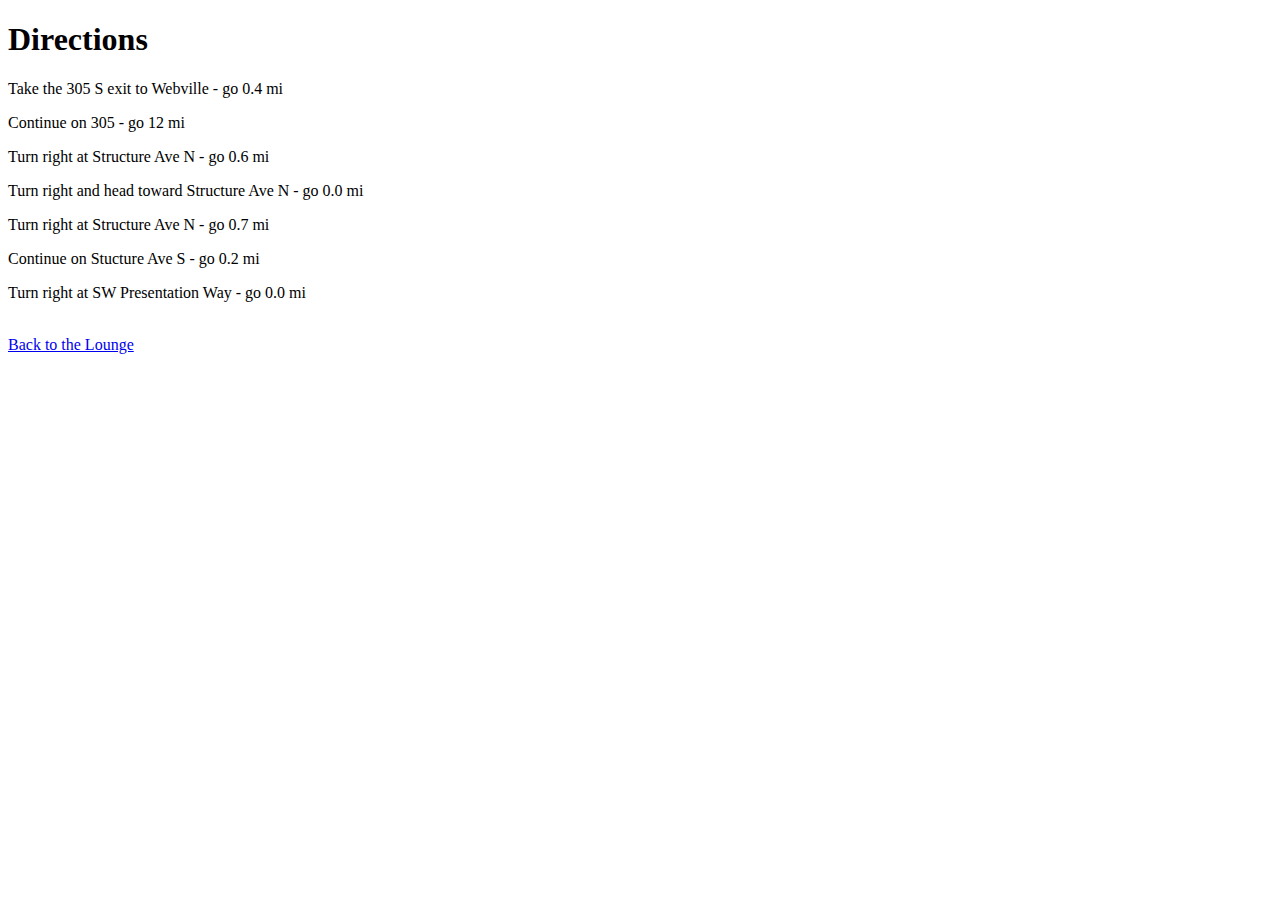
==== detailed_directions.html @ e648d438 "ejercicio-1" ====
<!DOCTYPE html>
<html lang="en">
  <head>
    <meta charset="UTF-8" />
    <meta name="viewport" content="width=device-width, initial-scale=1.0" />
    <meta http-equiv="X-UA-Compatible" content="ie=edge" />
    <title>Directions</title>
  </head>
  <body>
    <h1>Directions</h1>
    <p>Take the 305 S exit to Webville - go 0.4 mi</p>
    <p>Continue on 305 - go 12 mi</p>
    <p>Turn right at Structure Ave N - go 0.6 mi</p>
    <p>Turn right and head toward Structure Ave N - go 0.0 mi</p>
    <p>Turn right at Structure Ave N - go 0.7 mi</p>
    <p>Continue on Stucture Ave S - go 0.2 mi</p>
    <p>Turn right at SW Presentation Way - go 0.0 mi</p>
    <br />
    <a href="index.html">Back to the Lounge</a>
  </body>
</html>
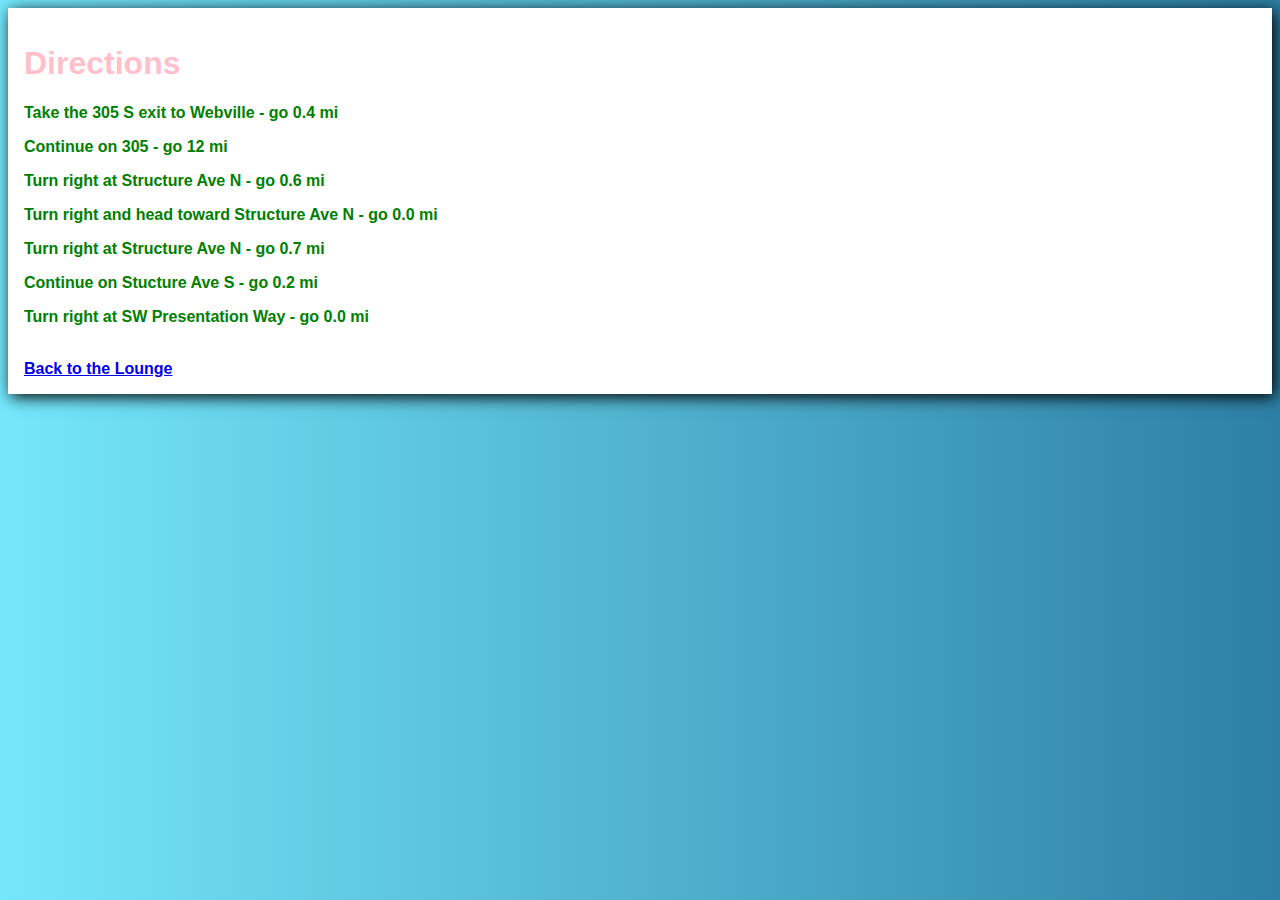
==== commit c5044fc2: "ejercicio-1" ====
--- a/detailed_directions.html
+++ b/detailed_directions.html
@@ -4,9 +4,13 @@
     <meta charset="UTF-8" />
     <meta name="viewport" content="width=device-width, initial-scale=1.0" />
     <meta http-equiv="X-UA-Compatible" content="ie=edge" />
+    <link rel="stylesheet" href="estilo.css">
     <title>Directions</title>
   </head>
   <body>
+    <div class="caja">
+      <div class="detelle_directions">
+      <div class="volver">
     <h1>Directions</h1>
     <p>Take the 305 S exit to Webville - go 0.4 mi</p>
     <p>Continue on 305 - go 12 mi</p>
@@ -17,5 +21,9 @@
     <p>Turn right at SW Presentation Way - go 0.0 mi</p>
     <br />
     <a href="index.html">Back to the Lounge</a>
+
+</div>
+  </div> 
+  </div>
   </body>
 </html>
--- a/estilo.css
+++ b/estilo.css
@@ -0,0 +1,26 @@
+h1 {
+
+    color: pink;
+
+}
+ 
+body{
+    font-family: arial, Arial, Helvetica, sans-serif;
+background: linear-gradient(to left, rgb(45, 127, 165), rgb(117, 231, 252)) ;
+}
+
+.caja{ 
+    background: white;/*color de fondo*/
+    padding: 16px;/*relleno*/
+box-shadow: 3px 3px 15px black;/*x y blur color (difuminado)*/
+}
+
+.detelle_directions{
+    color:rgb(185, 9, 255);
+}
+
+.volver{
+    text-decoration: none;
+    color:green;/*color de texto */
+    font-weight: bold;/*negrita*/
+}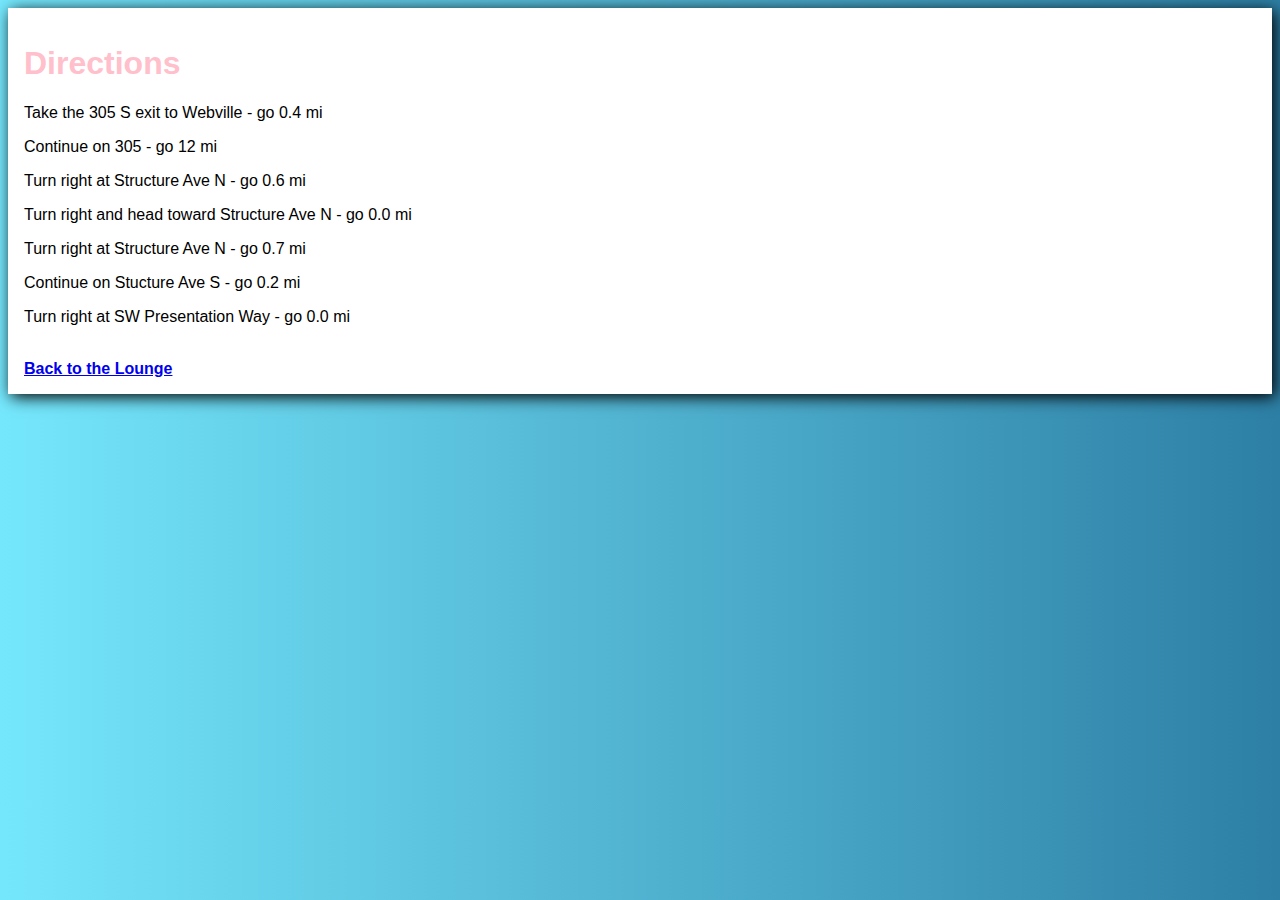
==== commit b27cdbc7: "ejercicio-1" ====
--- a/detailed_directions.html
+++ b/detailed_directions.html
@@ -10,7 +10,7 @@
   <body>
     <div class="caja">
       <div class="detelle_directions">
-      <div class="volver">
+     
     <h1>Directions</h1>
     <p>Take the 305 S exit to Webville - go 0.4 mi</p>
     <p>Continue on 305 - go 12 mi</p>
@@ -20,6 +20,7 @@
     <p>Continue on Stucture Ave S - go 0.2 mi</p>
     <p>Turn right at SW Presentation Way - go 0.0 mi</p>
     <br />
+    <div class="volver">
     <a href="index.html">Back to the Lounge</a>
 
 </div>
--- a/estilo.css
+++ b/estilo.css
@@ -16,11 +16,11 @@
 }
 
 .detelle_directions{
-    color:rgb(185, 9, 255);
+    color:rgb(0, 0, 0);
 }
 
 .volver{
     text-decoration: none;
-    color:green;/*color de texto */
+    color: rgb(208, 255, 0);/*color de texto */
     font-weight: bold;/*negrita*/
 }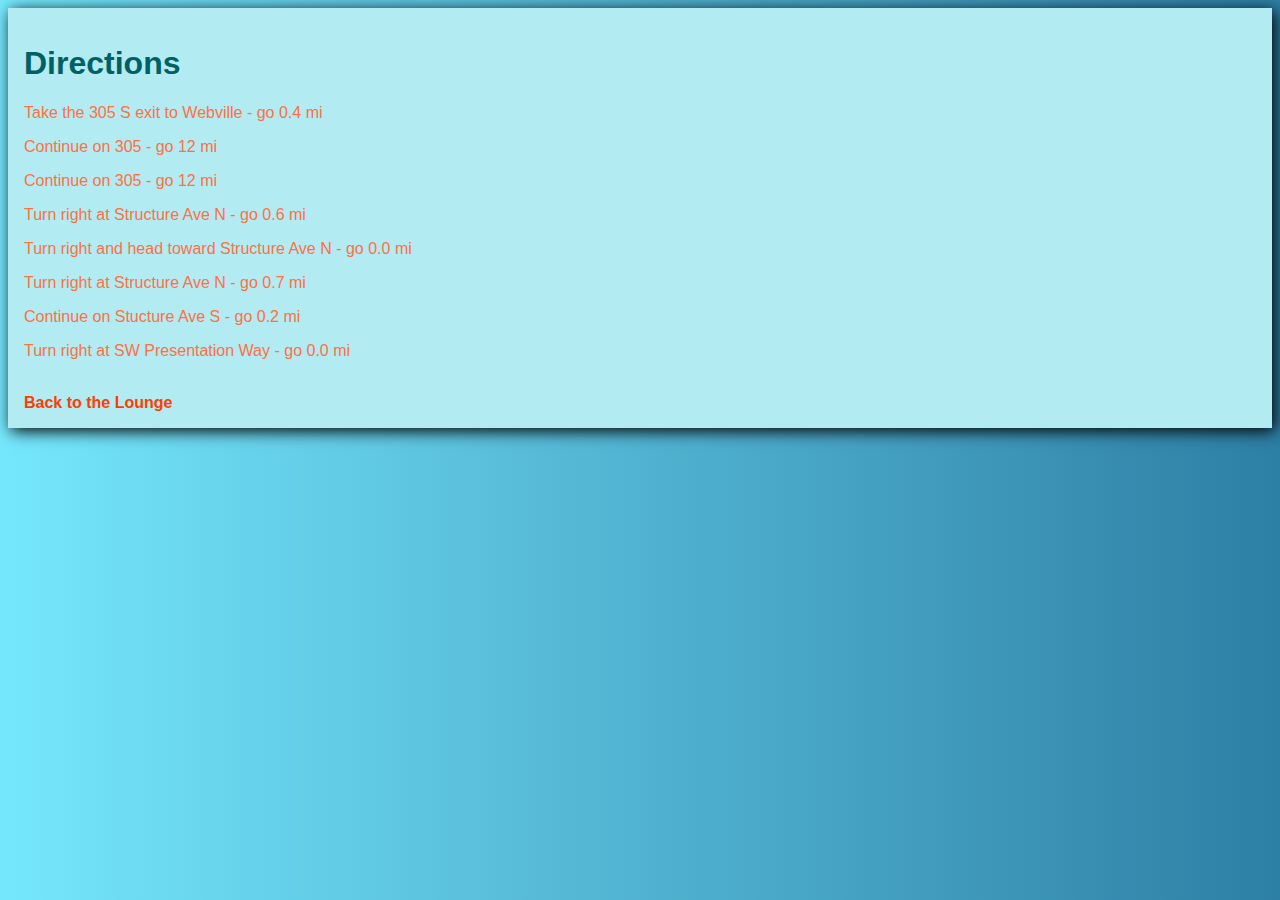
==== commit 0d36f6b1: "ejercicio-1" ====
--- a/detailed_directions.html
+++ b/detailed_directions.html
@@ -9,22 +9,22 @@
   </head>
   <body>
     <div class="caja">
-      <div class="detelle_directions">
      
     <h1>Directions</h1>
-    <p>Take the 305 S exit to Webville - go 0.4 mi</p>
-    <p>Continue on 305 - go 12 mi</p>
-    <p>Turn right at Structure Ave N - go 0.6 mi</p>
-    <p>Turn right and head toward Structure Ave N - go 0.0 mi</p>
-    <p>Turn right at Structure Ave N - go 0.7 mi</p>
-    <p>Continue on Stucture Ave S - go 0.2 mi</p>
-    <p>Turn right at SW Presentation Way - go 0.0 mi</p>
+    <p class="detelle_directions">Take the 305 S exit to Webville - go 0.4 mi</p>
+    <p class="detelle_directions">Continue on 305 - go 12 mi</p>
+    <p class="detelle_directions">Continue on 305 - go 12 mi</p>
+    <p class="detelle_directions">Turn right at Structure Ave N - go 0.6 mi</p>
+    <p class="detelle_directions">Turn right and head toward Structure Ave N - go 0.0 mi</p>
+    <p class="detelle_directions">Turn right at Structure Ave N - go 0.7 mi</p>
+    <p class="detelle_directions">Continue on Stucture Ave S - go 0.2 mi</p>
+    <p class="detelle_directions">Turn right at SW Presentation Way - go 0.0 mi</p>
     <br />
-    <div class="volver">
-    <a href="index.html">Back to the Lounge</a>
-
-</div>
-  </div> 
+  
+    <a class="volver" href="index.html">Back to the Lounge</a>
+   
+  
+   
   </div>
   </body>
 </html>
--- a/estilo.css
+++ b/estilo.css
@@ -1,26 +1,33 @@
 h1 {
 
-    color: pink;
+    color: #006064;
 
 }
  
+h2 {
+
+    color:#006064;
+
+}
+ 
+
 body{
     font-family: arial, Arial, Helvetica, sans-serif;
 background: linear-gradient(to left, rgb(45, 127, 165), rgb(117, 231, 252)) ;
 }
 
 .caja{ 
-    background: white;/*color de fondo*/
+    background:#b2ebf2;/*color de fondo*/
     padding: 16px;/*relleno*/
 box-shadow: 3px 3px 15px black;/*x y blur color (difuminado)*/
 }
 
 .detelle_directions{
-    color:rgb(0, 0, 0);
+    color: #ff7043;
 }
 
 .volver{
     text-decoration: none;
-    color: rgb(208, 255, 0);/*color de texto */
+    color: #ff3d00;/*color de texto */
     font-weight: bold;/*negrita*/
 }